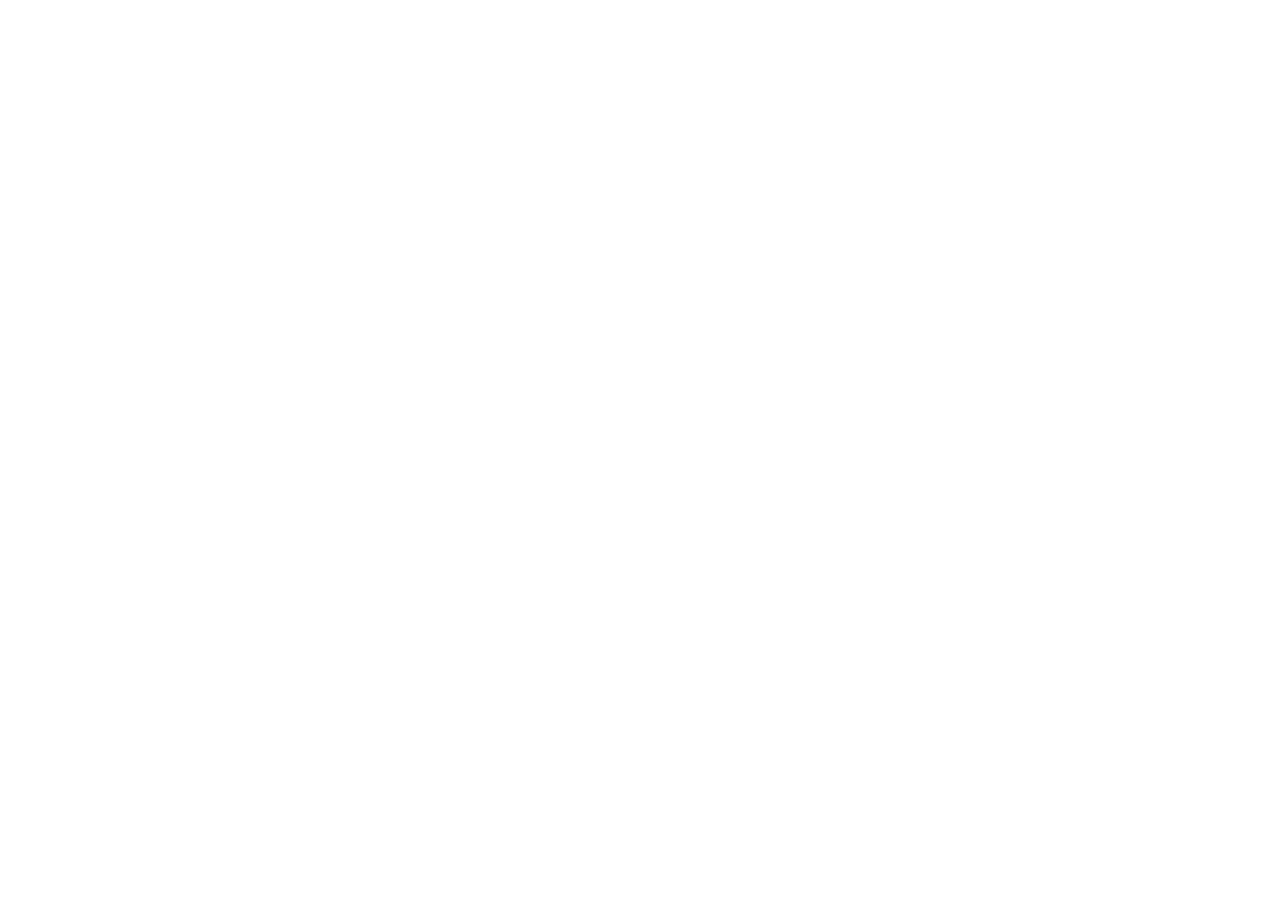
==== webapp/source/index.html @ fe4bb4f4 "asdg" ====
<!doctype html>
<html lang="de">
	<head>
		<meta charset="utf-8" />
		<title>Eventology</title>
		<script src="./libraries/requirejs/require-js.min.js" data-main="./classes/main.js"></script>
	</head>
	<body>
		<div ng-view></div>
	</body>
</html>
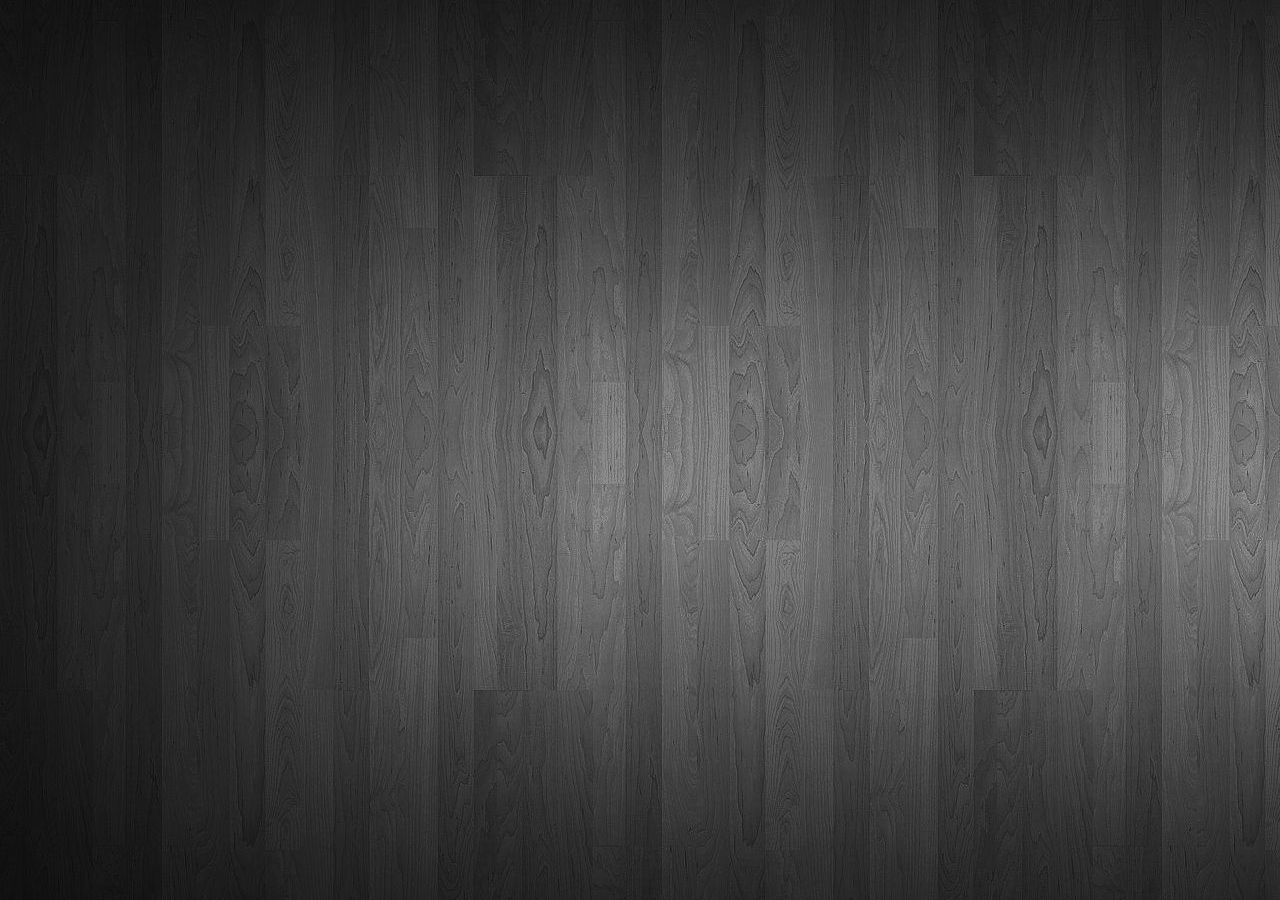
==== commit 306e8fad: "styling 2" ====
--- a/webapp/source/index.html
+++ b/webapp/source/index.html
@@ -3,6 +3,8 @@
 	<head>
 		<meta charset="utf-8" />
 		<title>Eventology</title>
+		<link href="./libraries/bootstrap/_bootstrap.scss" rel="stylesheet">
+		<link href="./assets/eventlist.css" rel="stylesheet">
 		<script src="./libraries/requirejs/require-js.min.js" data-main="./classes/main.js"></script>
 	</head>
 	<body>
--- a/webapp/source/assets/eventlist.css
+++ b/webapp/source/assets/eventlist.css
@@ -0,0 +1,7 @@
+body{background-image:url("../img_background.jpg")}
+h1{color:navajowhite}
+h2{color:navajowhite}
+h3{color:navajowhite}
+ul{color:navajowhite}
+li{color:navajowhite}
+a{color:navajowhite}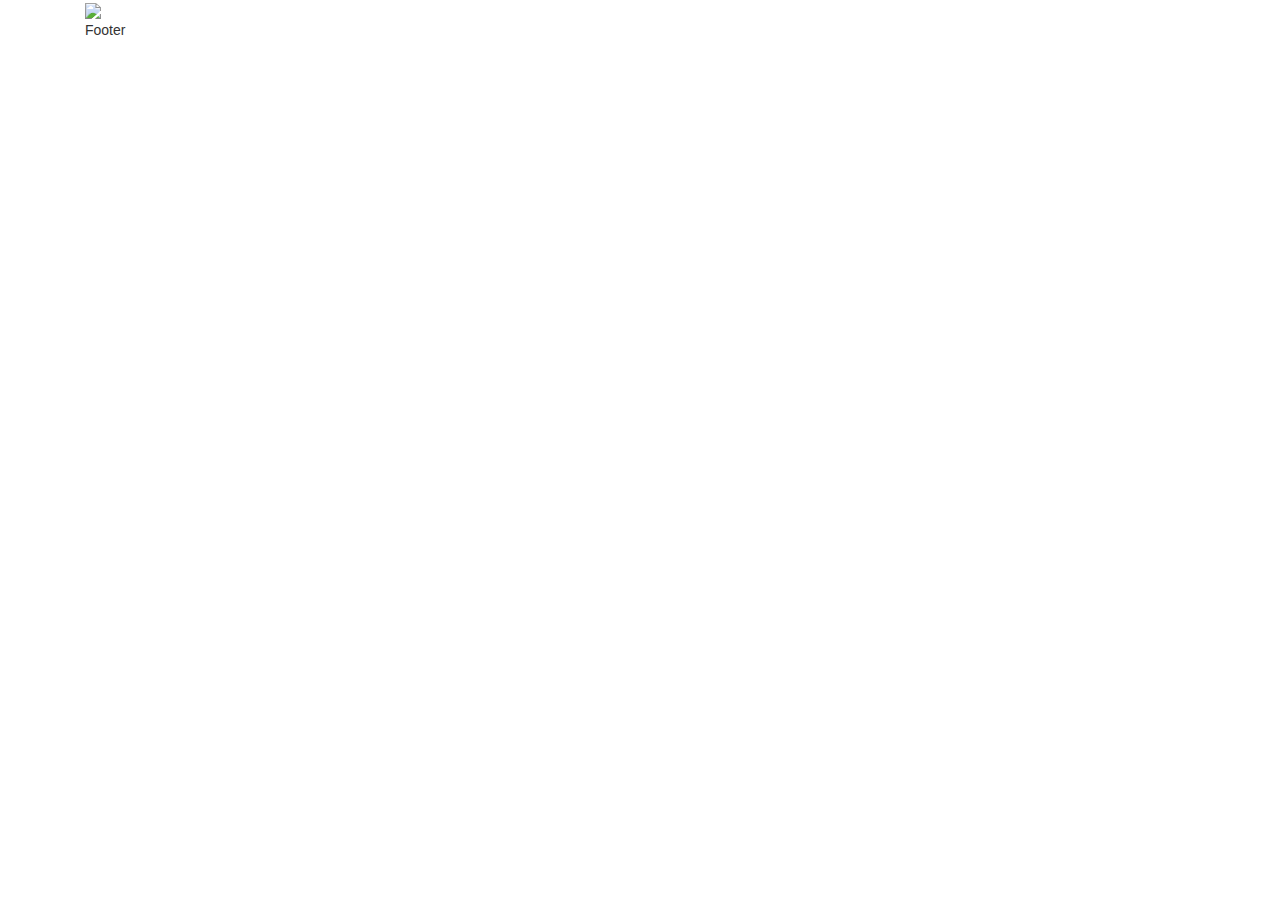
==== commit 33e3b55b: "merge test" ====
--- a/webapp/source/index.html
+++ b/webapp/source/index.html
@@ -1,13 +1,24 @@
 <!doctype html>
 <html lang="de">
-	<head>
-		<meta charset="utf-8" />
-		<title>Eventology</title>
-		<link href="./libraries/bootstrap/_bootstrap.scss" rel="stylesheet">
-		<link href="./assets/eventlist.css" rel="stylesheet">
-		<script src="./libraries/requirejs/require-js.min.js" data-main="./classes/main.js"></script>
-	</head>
-	<body>
-		<div ng-view></div>
-	</body>
+<head>
+    <meta charset="utf-8"/>
+    <title>Eventology</title>
+    <link rel="icon" type="image/png" href="assets/img/icon.png"/>
+    <link href="./libraries/bootstrap/css/bootstrap.css" rel="stylesheet">
+    <link href="./assets/css/eventlist.css" rel="stylesheet">
+    <script src="./libraries/requirejs/require-js.min.js" data-main="./classes/main.js"></script>
+</head>
+<body>
+<div class="container body-content">
+    <div class="container-fluid header">
+        <img src="assets/img/logo.png">
+    </div>
+    <div class="styleContainer container-fluid">
+        <div ng-view></div>
+    </div>
+    <div class="container-fluid footer">
+        Footer
+    </div>
+</div>
+</body>
 </html>
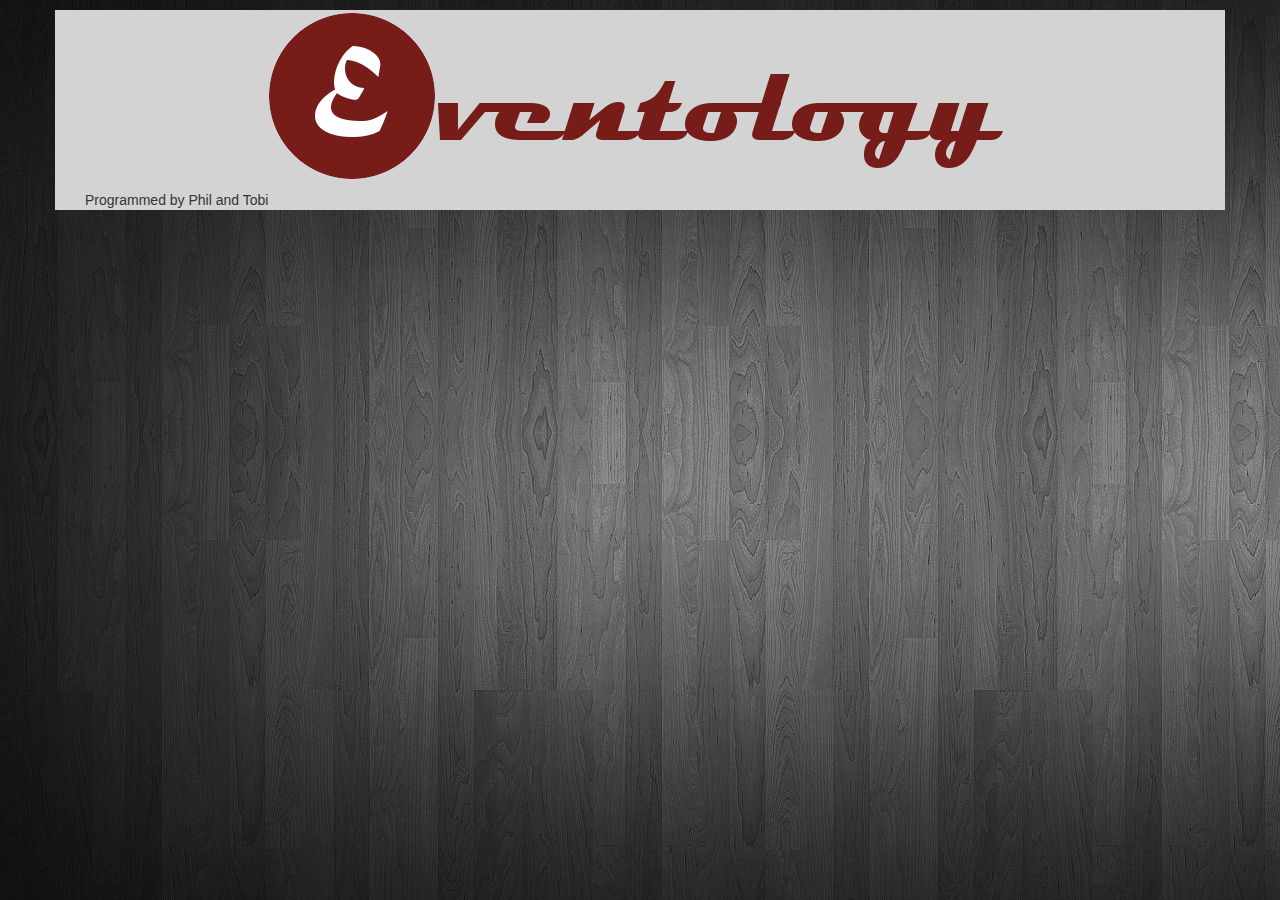
==== commit 7857f31a: "styling" ====
--- a/webapp/source/index.html
+++ b/webapp/source/index.html
@@ -17,7 +17,7 @@
         <div ng-view></div>
     </div>
     <div class="container-fluid footer">
-        Footer
+        Programmed by Phil and Tobi
     </div>
 </div>
 </body>
--- a/webapp/source/assets/css/eventlist.css
+++ b/webapp/source/assets/css/eventlist.css
@@ -0,0 +1,30 @@
+body {
+    background-image: url("../img/img_background.jpg");
+}
+
+.header img {
+    display: block;
+    width: 750px;
+    margin: 0 auto;
+}
+
+h1.title {
+    text-align: center;
+}
+
+.container.body-content {
+    background-color: lightgray;
+    margin: 10px auto;
+}
+
+.styleContainer {
+    max-width: 800px;
+    color: #aaaaaa;
+}
+
+.btn {
+    margin-bottom: 5rem;
+    background-color: #761c19;
+    color: #aaaaaa;
+    width: 100%;
+}